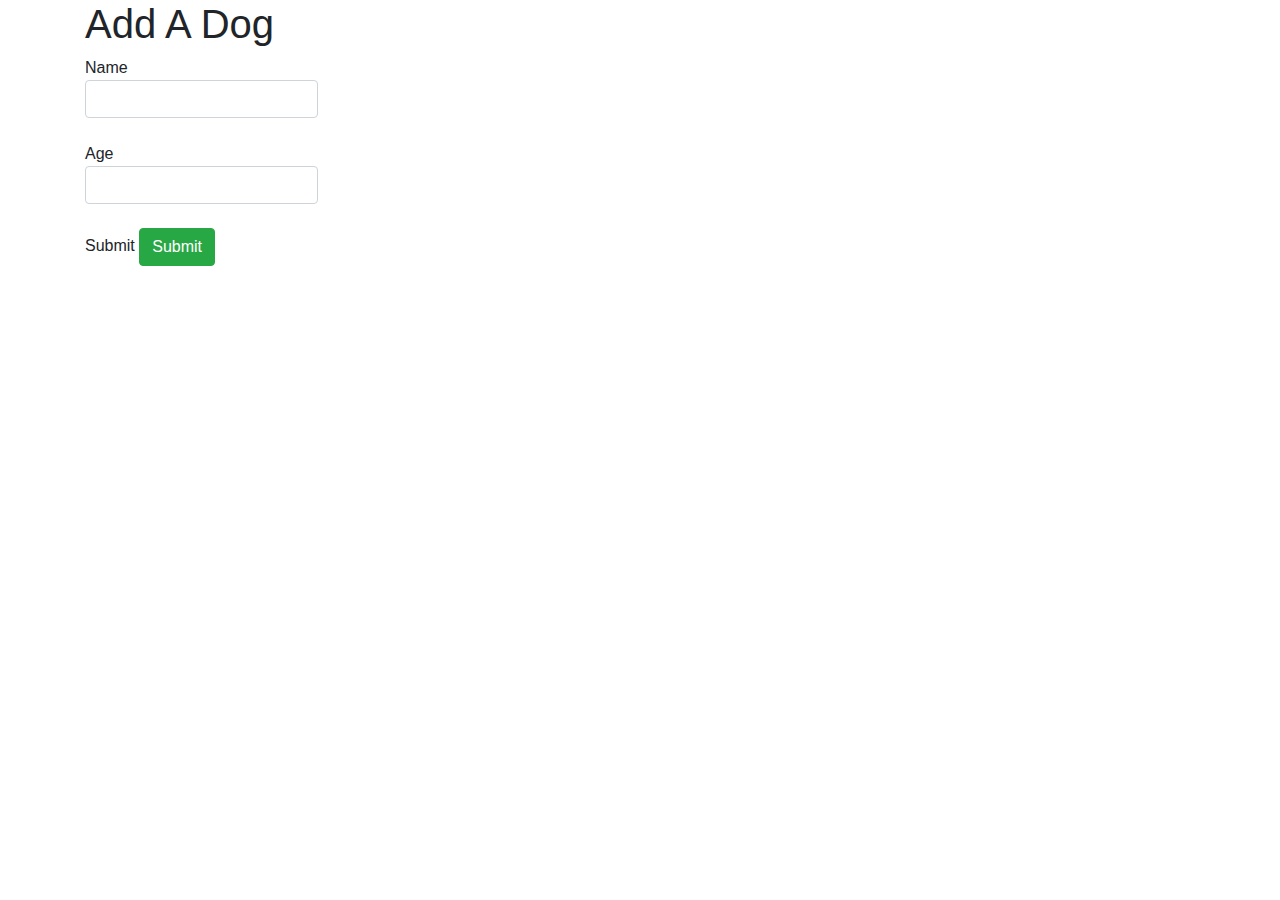
==== src/main/resources/templates/dog.html @ b2822d7b "Set up DogController, CatController, fragments, dog.html, index.html" ====
<!DOCTYPE html>
<html lang="en" xmlns:th="https://www.thymeleaf.org/">
<head>
    <meta charset="UTF-8"/>
    <title>Title</title>
    <link rel="stylesheet" href="https://stackpath.bootstrapcdn.com/bootstrap/4.4.1/css/bootstrap.min.css">
    <script src="https://stackpath.bootstrapcdn.com/bootstrap/4.4.1/js/bootstrap.min.js"></script>
</head>
<body class="container">
<thead>
<h1 id="dog-text">Add A Dog</h1>
<table class="table-striped">
    </thead>
    <form method="post">
        <div class="form-group">
            <nav th:replace="fragments :: navigation"></nav>

            <label>Name
                <input type="text" name="name" class="form-control">
            </label>
        </div>
        <div class="form-group">
            <label>Age
                <input type="number" name="age" class="form-control">
            </label>
        </div>
        <div class="form-group">
            <label>Submit
                <input type="submit" name="add" class="btn btn-success">
            </label>
        </div>
    </form>
</table>

</body>
</html>
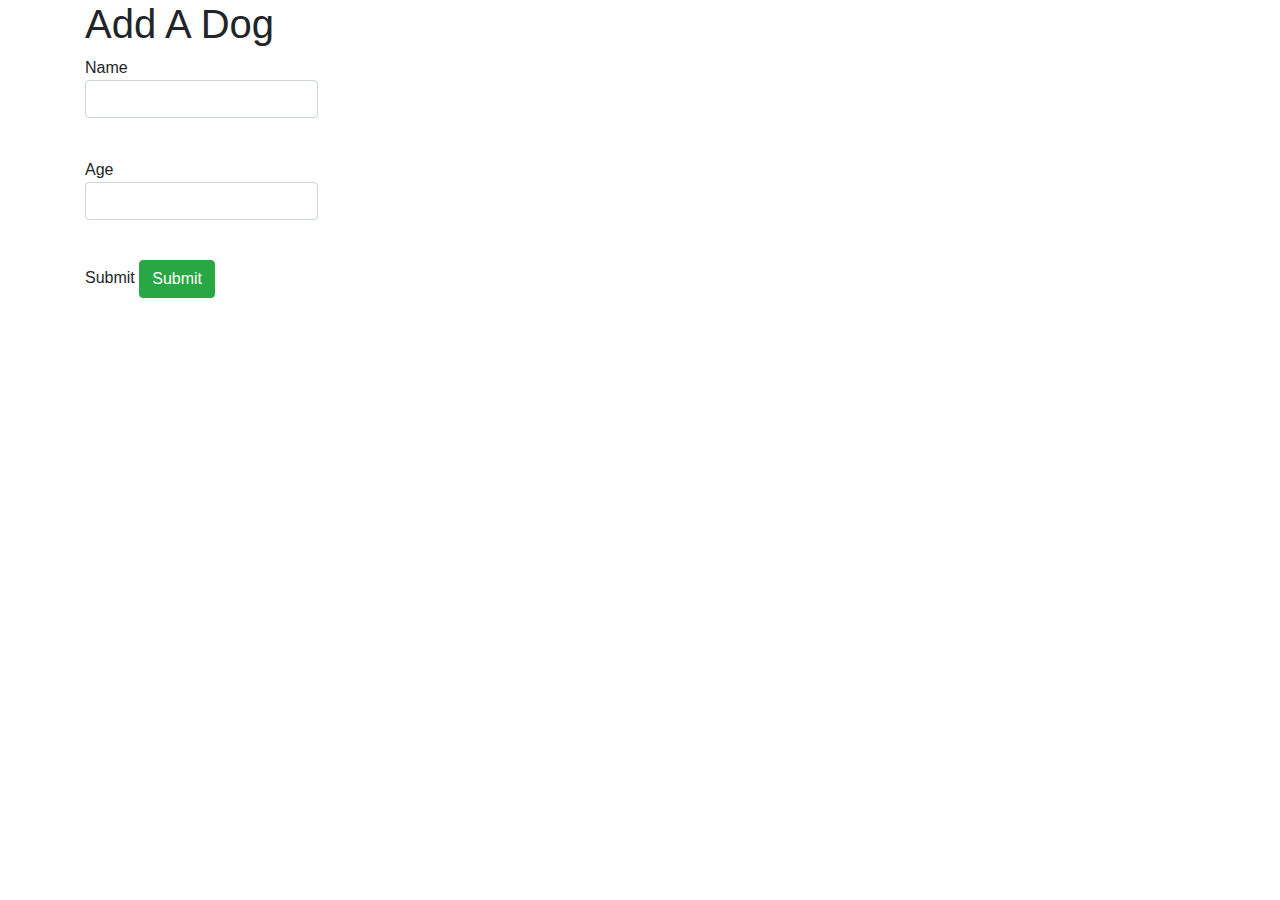
==== commit d343b15f: "Annotations and validation of Dog project" ====
--- a/src/main/resources/templates/dog.html
+++ b/src/main/resources/templates/dog.html
@@ -16,12 +16,14 @@
             <nav th:replace="fragments :: navigation"></nav>
 
             <label>Name
-                <input type="text" name="name" class="form-control">
+                <input th:field="${dog.name}" class="form-control">
+                <p th:errors="${dog.name}"></p>
             </label>
         </div>
         <div class="form-group">
             <label>Age
-                <input type="number" name="age" class="form-control">
+                <input type="number" th:field="${dog.age}" class="form-control">
+                <p th:errors="${dog.age}"></p>
             </label>
         </div>
         <div class="form-group">
